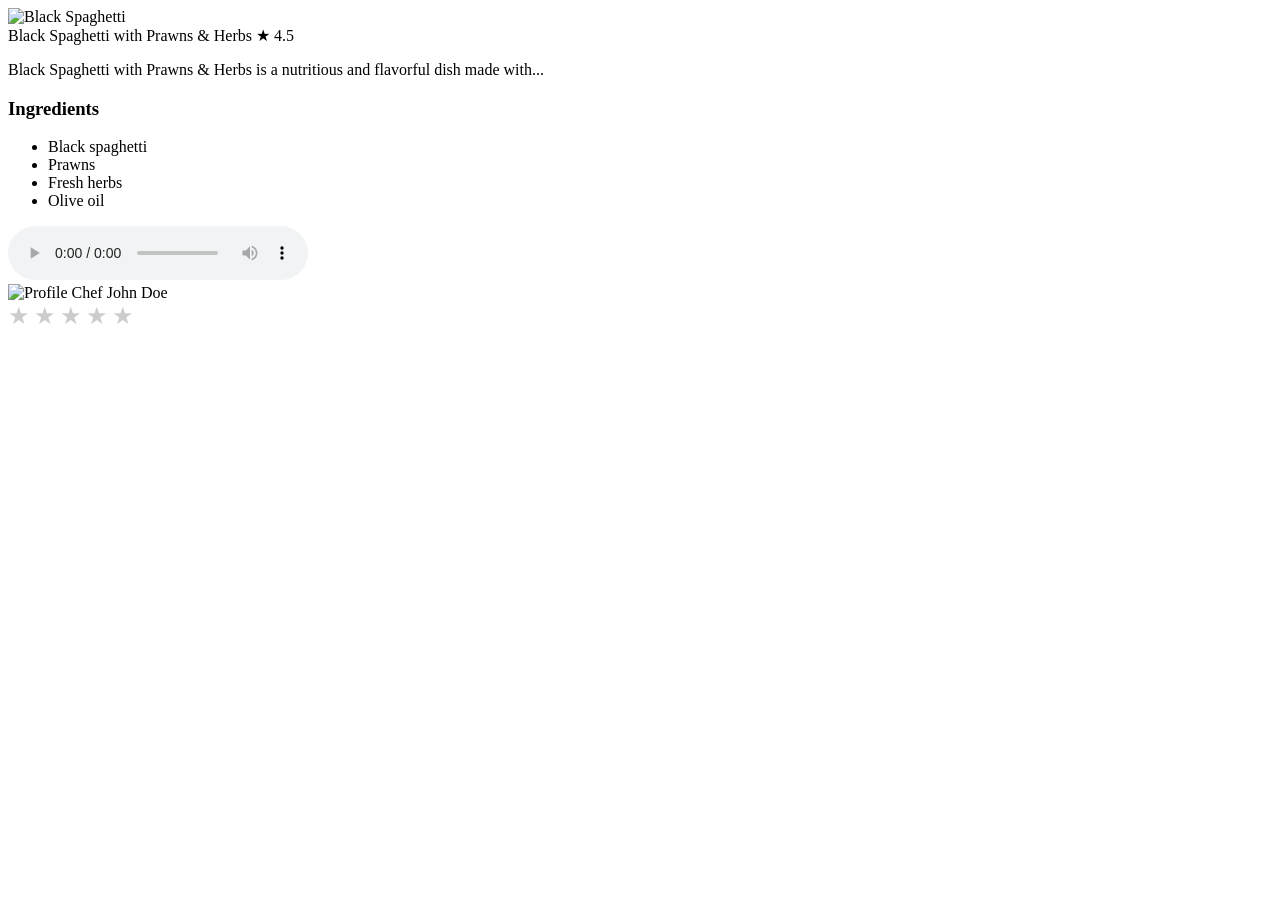
==== cards/card-1/index.html @ ab723432 "Create index.html" ====
<!DOCTYPE html>
<html lang="en">
<head>
  <meta charset="UTF-8">
  <meta name="viewport" content="width=device-width, initial-scale=1.0">
  <title>Black Spaghetti with Prawns</title>
  <link href="https://cdn.jsdelivr.net/npm/tailwindcss@2.2.19/dist/tailwind.min.css" rel="stylesheet">
  <style>
    .apple-player {
      backdrop-filter: blur(10px);
      background: rgba(255, 255, 255, 0.3);
    }
    .star-rating input {
      display: none;
    }
    .star-rating label {
      font-size: 1.5rem;
      color: #ccc;
      cursor: pointer;
    }
    .star-rating input:checked ~ label,
    .star-rating label:hover,
    .star-rating label:hover ~ label {
      color: gold;
    }
  </style>
</head>
<body class="bg-gray-900 text-white p-4">
  <div class="max-w-md mx-auto bg-gray-800 rounded-3xl p-4 shadow-lg">
    <img src="image1.jpg" alt="Black Spaghetti" class="rounded-2xl mb-4">

    <div class="text-xl font-bold mb-2">Black Spaghetti with Prawns & Herbs <span class="text-yellow-400 text-sm">★ 4.5</span></div>

    <p class="text-sm text-gray-300 mb-4">
      Black Spaghetti with Prawns & Herbs is a nutritious and flavorful dish made with...
    </p>

    <h3 class="font-semibold text-lg mb-2">Ingredients</h3>
    <ul class="list-disc list-inside text-sm text-gray-300 mb-4">
      <li>Black spaghetti</li>
      <li>Prawns</li>
      <li>Fresh herbs</li>
      <li>Olive oil</li>
    </ul>

    <!-- Apple-style Audio Player -->
    <div class="apple-player rounded-2xl p-4 text-black mb-6">
      <audio controls class="w-full">
        <source src="voice1.mp3" type="audio/mpeg">
        Your browser does not support the audio element.
      </audio>
    </div>

    <!-- Profile -->
    <div class="flex items-center mb-4">
      <img src="avatar1.png" alt="Profile" class="w-10 h-10 rounded-full mr-3">
      <span class="text-sm text-gray-300">Chef John Doe</span>
    </div>

    <!-- Star Rating -->
    <div class="star-rating flex justify-center space-x-1">
      <input type="radio" name="rating" id="rate5"><label for="rate5">★</label>
      <input type="radio" name="rating" id="rate4"><label for="rate4">★</label>
      <input type="radio" name="rating" id="rate3"><label for="rate3">★</label>
      <input type="radio" name="rating" id="rate2"><label for="rate2">★</label>
      <input type="radio" name="rating" id="rate1"><label for="rate1">★</label>
    </div>
  </div>
</body>
</html>
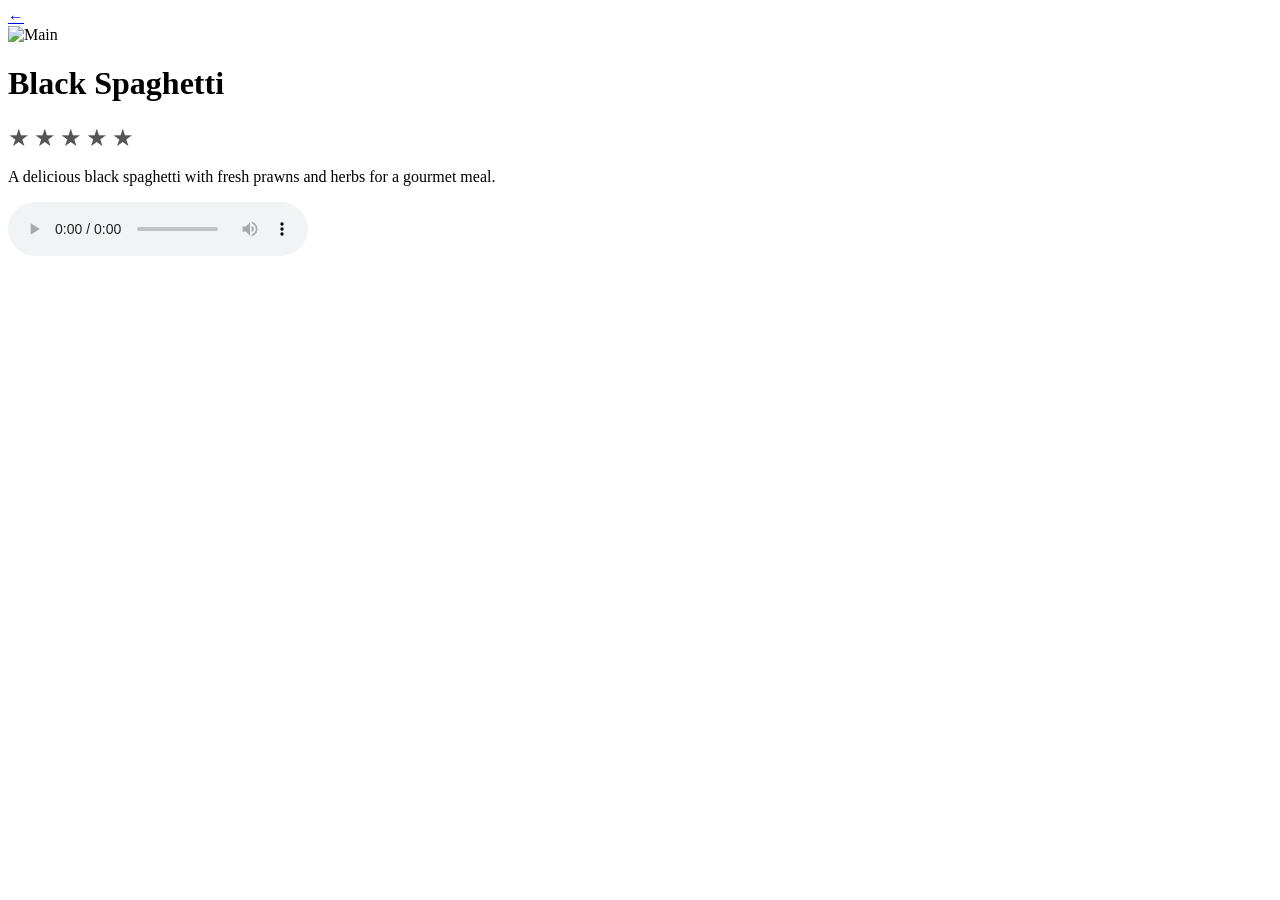
==== commit 0d79008c: "Update index.html" ====
--- a/cards/card-1/index.html
+++ b/cards/card-1/index.html
@@ -3,19 +3,19 @@
 <head>
   <meta charset="UTF-8">
   <meta name="viewport" content="width=device-width, initial-scale=1.0">
-  <title>Black Spaghetti with Prawns</title>
+  <title>Black Spaghetti</title>
   <link href="https://cdn.jsdelivr.net/npm/tailwindcss@2.2.19/dist/tailwind.min.css" rel="stylesheet">
   <style>
     .apple-player {
       backdrop-filter: blur(10px);
-      background: rgba(255, 255, 255, 0.3);
+      background: rgba(255, 255, 255, 0.1);
     }
     .star-rating input {
       display: none;
     }
     .star-rating label {
       font-size: 1.5rem;
-      color: #ccc;
+      color: #555;
       cursor: pointer;
     }
     .star-rating input:checked ~ label,
@@ -25,45 +25,43 @@
     }
   </style>
 </head>
-<body class="bg-gray-900 text-white p-4">
-  <div class="max-w-md mx-auto bg-gray-800 rounded-3xl p-4 shadow-lg">
-    <img src="image1.jpg" alt="Black Spaghetti" class="rounded-2xl mb-4">
-
-    <div class="text-xl font-bold mb-2">Black Spaghetti with Prawns & Herbs <span class="text-yellow-400 text-sm">★ 4.5</span></div>
-
-    <p class="text-sm text-gray-300 mb-4">
-      Black Spaghetti with Prawns & Herbs is a nutritious and flavorful dish made with...
-    </p>
-
-    <h3 class="font-semibold text-lg mb-2">Ingredients</h3>
-    <ul class="list-disc list-inside text-sm text-gray-300 mb-4">
-      <li>Black spaghetti</li>
-      <li>Prawns</li>
-      <li>Fresh herbs</li>
-      <li>Olive oil</li>
-    </ul>
-
-    <!-- Apple-style Audio Player -->
-    <div class="apple-player rounded-2xl p-4 text-black mb-6">
-      <audio controls class="w-full">
-        <source src="voice1.mp3" type="audio/mpeg">
-        Your browser does not support the audio element.
-      </audio>
+<body class="bg-gray-900 text-white p-4 min-h-screen">
+  <div class="max-w-md mx-auto">
+    <!-- Back Button -->
+    <div class="mb-4">
+      <a href="../index.html" class="text-white text-2xl">←</a>
     </div>
 
-    <!-- Profile -->
-    <div class="flex items-center mb-4">
-      <img src="avatar1.png" alt="Profile" class="w-10 h-10 rounded-full mr-3">
-      <span class="text-sm text-gray-300">Chef John Doe</span>
-    </div>
+    <!-- Card -->
+    <div class="bg-gray-800 rounded-3xl shadow-xl overflow-hidden">
+      <img src="image1.jpg" alt="Main" class="w-full object-cover h-64">
 
-    <!-- Star Rating -->
-    <div class="star-rating flex justify-center space-x-1">
-      <input type="radio" name="rating" id="rate5"><label for="rate5">★</label>
-      <input type="radio" name="rating" id="rate4"><label for="rate4">★</label>
-      <input type="radio" name="rating" id="rate3"><label for="rate3">★</label>
-      <input type="radio" name="rating" id="rate2"><label for="rate2">★</label>
-      <input type="radio" name="rating" id="rate1"><label for="rate1">★</label>
+      <div class="p-4">
+        <!-- Title and Rating -->
+        <div class="flex justify-between items-center mb-2">
+          <h1 class="text-2xl font-bold">Black Spaghetti</h1>
+          <div class="star-rating flex space-x-1">
+            <input type="radio" name="rating" id="rate5"><label for="rate5">★</label>
+            <input type="radio" name="rating" id="rate4"><label for="rate4">★</label>
+            <input type="radio" name="rating" id="rate3"><label for="rate3">★</label>
+            <input type="radio" name="rating" id="rate2"><label for="rate2">★</label>
+            <input type="radio" name="rating" id="rate1"><label for="rate1">★</label>
+          </div>
+        </div>
+
+        <!-- Description -->
+        <p class="text-sm text-gray-400 mb-4">
+          A delicious black spaghetti with fresh prawns and herbs for a gourmet meal.
+        </p>
+
+        <!-- Audio Player -->
+        <div class="apple-player rounded-2xl p-4 text-white">
+          <audio controls class="w-full">
+            <source src="voice1.mp3" type="audio/mpeg">
+            Your browser does not support the audio element.
+          </audio>
+        </div>
+      </div>
     </div>
   </div>
 </body>
